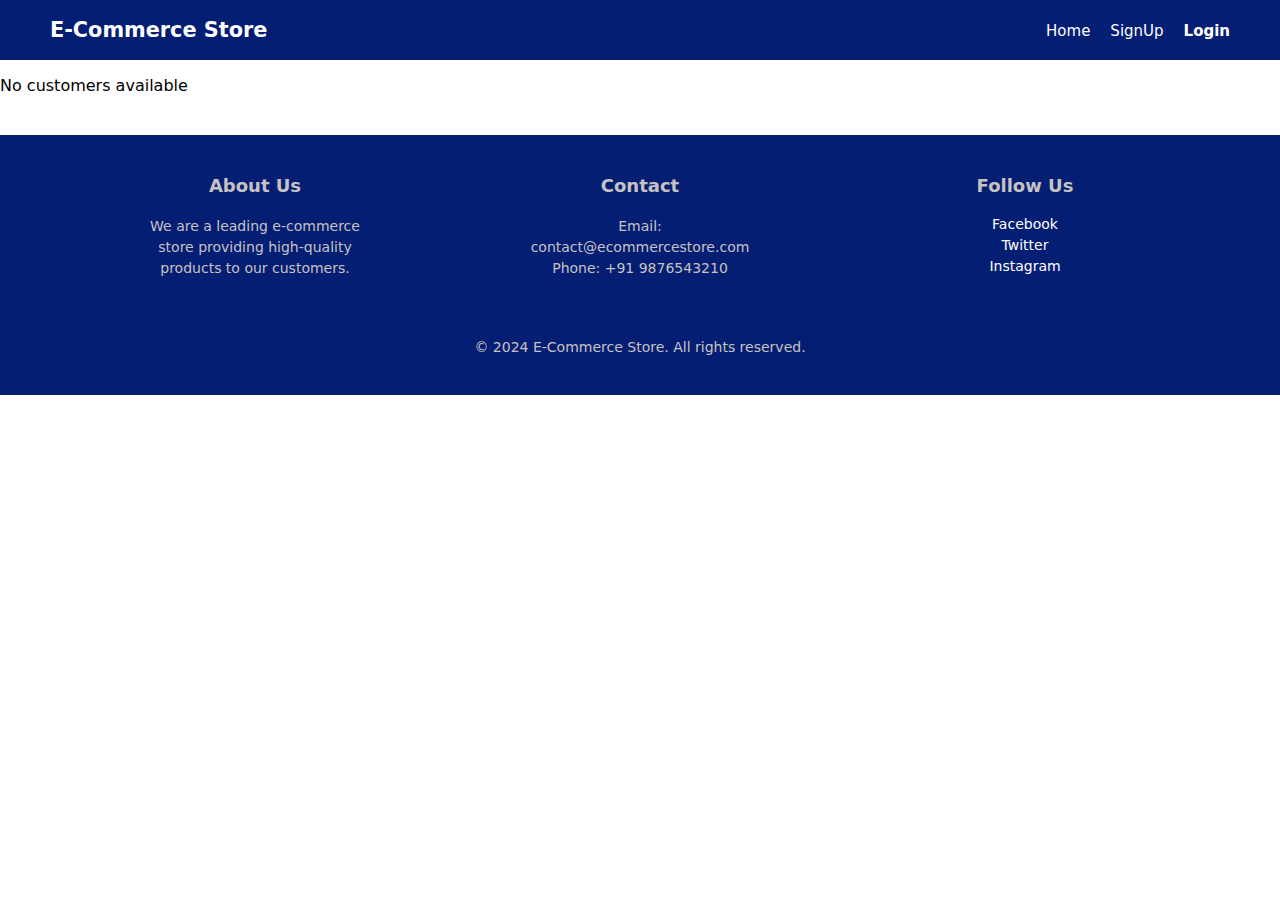
==== admin-customer.html @ 3c1310d5 "s" ====
<!DOCTYPE html>
<html lang="en">

<head>
    <meta charset="UTF-8">
    <meta name="viewport" content="width=device-width, initial-scale=1.0">
    <title>Admin Customer</title>
    <link rel="stylesheet" href="general/css/headerfooter.css">
</head>

<body>
    <header>
        <div class="container">
            <div class="logo"><a href="index">E-Commerce Store</a></div>
            <nav id="nav">
                <ul>
                    <li id="home"><a href="index">Home</a></li>

                    <li id="cart"><a href="customer-cart">Cart</a></li>
                    <li id="order"><a href="customer-order">Order</a></li>
                    <li id="customerprofile"><a href="customer-profile">Profile</a></li>


                    <li id="product"><a  href="merchant-product">Product</a></li>
                    <li id="currentorder"><a  href="merchant-currentorder">CurrentOrder</a></li>
                    <li id="previousorder"><a href="merchant-previousorder">PreviousOrder</a></li>
                    <li id="merchantprofile"><a href="merchant-profile">Profile</a></li>


                    <li id="admincustomer"><a class="active" href="admin-customer">Customer</a></li>
                    <li id="adminmerchant"><a href="admin-merchant">Merchant</a></li>
                    <li id="adminprofile"><a href="admin-profile">Profile</a></li>



                    <li id="signup"><a href="customer-signup">SignUp</a></li>
                    <li id="login"><a class="active" href="login">Login</a></li>
                    <li id="logout"><a href="index">Logout</a></li>
                </ul>
            </nav>
            <div class="hamberger" id="hamberger">
                <div class="line"></div>
                <div class="line"></div>
                <div class="line"></div>
            </div>
        </div>
    </header>

    <main>

        <br>
        <br>
        <br>
        <br>
        <style>
            .cardview{
                display: flex;
                justify-content: flex-start;
                flex-wrap: wrap;
            }

            .carddiv{
                padding: 20px;
                background-color: #f2f2f2;
                border-radius: 5px;
                box-shadow: 0 0 5px rgba(0,0,0,0.2);
                text-align: center;
            }
        </style>
       <div class="cardview" id="cardview">


       </div>

    </main>

    <footer>
        <div class="footer">
            <div class="top">
                <div class="section">
                    <h4>About Us</h4>
                    <p>We are a leading e-commerce store providing high-quality products to our customers.</p>
                </div>
                <div class="section">
                    <h4>Contact</h4>
                    <p>Email: contact@ecommercestore.com</p>
                    <p>Phone: +91 9876543210</p>
                </div>
                <div class="section">
                    <h4>Follow Us</h4>
                    <ul class="links">
                        <li><a href="#">Facebook</a></li>
                        <li><a href="#">Twitter</a></li>
                        <li><a href="#">Instagram</a></li>
                    </ul>
                </div>
            </div>
            <div class="bottom">
                <p>© 2024 E-Commerce Store. All rights reserved.</p>
            </div>
        </div>
    </footer>
    <script src="general/js/hamberger.js"></script>
    <script src="general/js/navigation.js"></script>
    <script src="admin/js/admin-customer.js"></script>
</body>

</html>
---- general/css/headerfooter.css ----
/* global resetting */

*{
    margin: 0;
    padding: 0;
    box-sizing: border-box; 
}

.active{
    font-weight: bolder;
    font-size: 17px;
}

body {
    /* font-family: Arial, sans-serif; */
    /* font-family: sans-serif; */
    font-family: system-ui;
}


/* Header Section */
.container {
    width: 100%;
    height: 55px;
    padding: 30px 50px;
    background-color: #041e74;
    color: #fff;

    display: flex;
    justify-content: space-between;
    align-items: center;

    position: fixed;
    top: 0px;

    .logo {
        font-size: 1.3rem;
        font-weight: bold;

        a {
            color: #fff;
            text-decoration: none;
        }
    }

    nav ul {
        list-style-type: none;
        display: flex;

        li {
            margin-left: 20px;
        }

        li a {
            color: #fff;
            text-decoration: none;
            transition: color 0.3s ease;
            font-size: 15px;
        }
    }

    .hamberger {
        display: none;

        .line {
            width: 25px;
            height: 4px;
            background-color: #fff;
            margin: 5px 0;
        }

        ::selection {
            background: transparent;
        }
    }
}

/* Responsive Header  */
@media screen and (max-width: 560px) {

    .container {
        padding: 30px 20px;

        .logo {
            font-size: 1.3rem;
        }

        #nav {
            display: none;
        }

        nav ul {
            display: flex;
            flex-direction: column;
            align-items: start;
            position: absolute;
            gap: 20px;
            top: 55px;
            right: 0;
            background-color: #041e74;
            width: 100%;
            height: 50vh;
            padding: 30px 30px;


        }

        li a {
            font-size: 1.0rem;

        }

        .hamberger {
            display: block;
            color: #fff;
        }

    }


}





/* Footer Section */

.footer {
    background-color: #041e74;
    padding: 40px 0;
    margin-top: 40px;
    color: rgb(199, 194, 194);

    .top {
        width: 100%;
        display: flex;
        justify-content: space-evenly;
        align-items: flex-start;
        flex-wrap: wrap;
        gap: 20px;


        .section {
            width: 220px;
            text-align: center;

            margin-bottom: 40px;

        }

        h4 {
            font-size: 18px;
            margin-bottom: 20px;
        }

        p {
            font-size: 14px;
            line-height: 1.5;
        }

        .links {
            list-style-type: none;
            font-size: 14px;
            padding: 0;


            li {
                margin-bottom: 5px;
            }

            a {
                text-decoration: none;
                color: white;
            }
        }
    }



    .bottom {
        margin-top: 20px;
        text-align: center;
        font-size: 14px;
    }

}
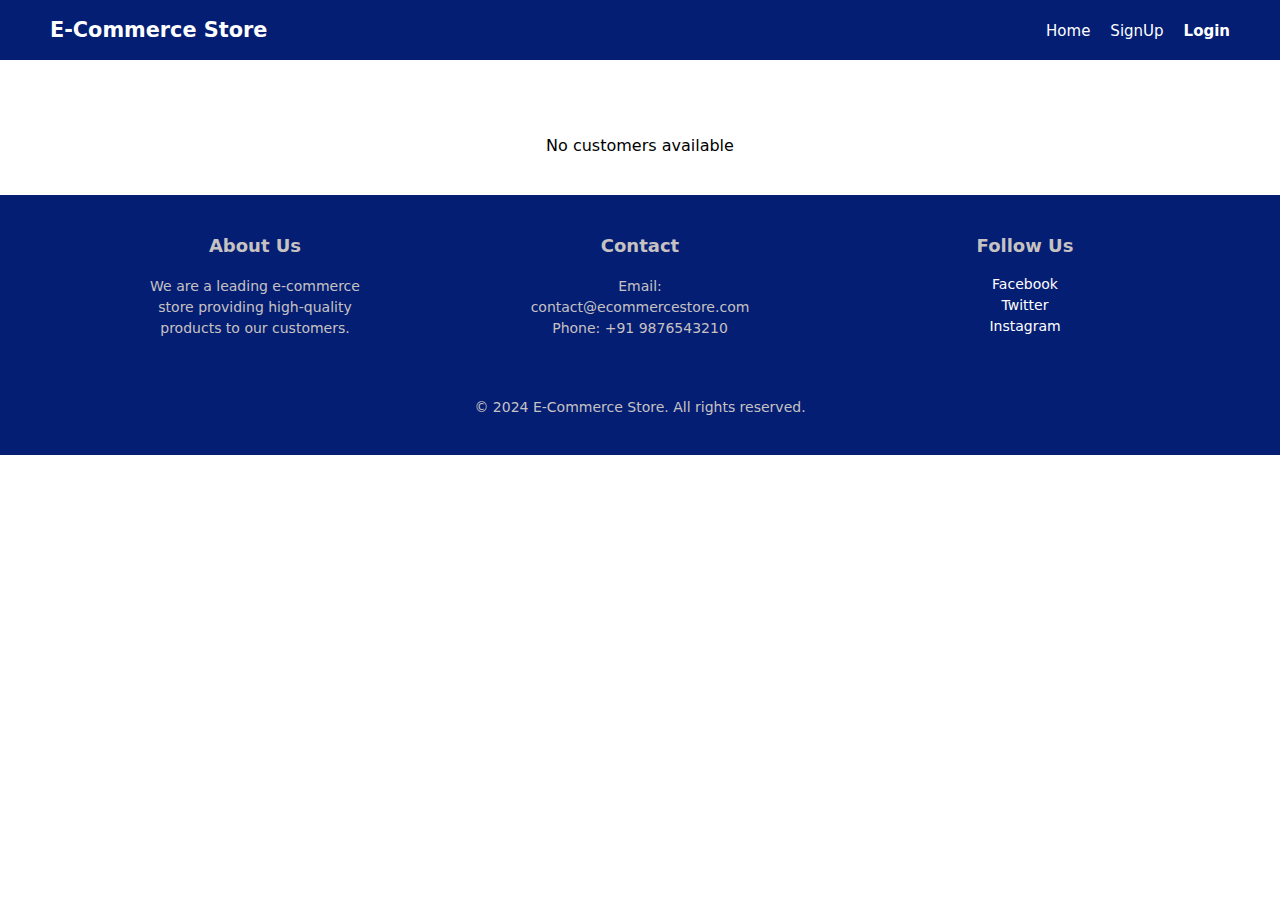
==== commit 663a346d: "q" ====
--- a/admin-customer.html
+++ b/admin-customer.html
@@ -55,17 +55,32 @@
         <style>
             .cardview{
                 display: flex;
-                justify-content: flex-start;
+                justify-content: space-evenly;
                 flex-wrap: wrap;
             }
 
             .carddiv{
-                padding: 20px;
+                padding: 40px;
+                min-width: 25%;
                 background-color: #f2f2f2;
                 border-radius: 5px;
                 box-shadow: 0 0 5px rgba(0,0,0,0.2);
-                text-align: center;
+                
+                p{
+                    margin: 10px 0;
+                }
+
+                button{
+                    padding: 10px 20px;
+                    background-color: rgb(90, 145, 8);
+                    color: white;
+                    border: none;
+                    border-radius: 5px;
+                    cursor: pointer;
+                    margin-top: 20px;
+                }
             }
+
         </style>
        <div class="cardview" id="cardview">
 
--- a/general/css/headerfooter.css
+++ b/general/css/headerfooter.css
@@ -15,6 +15,7 @@
     /* font-family: Arial, sans-serif; */
     /* font-family: sans-serif; */
     font-family: system-ui;
+    margin-top: 60px;
 }
 
 
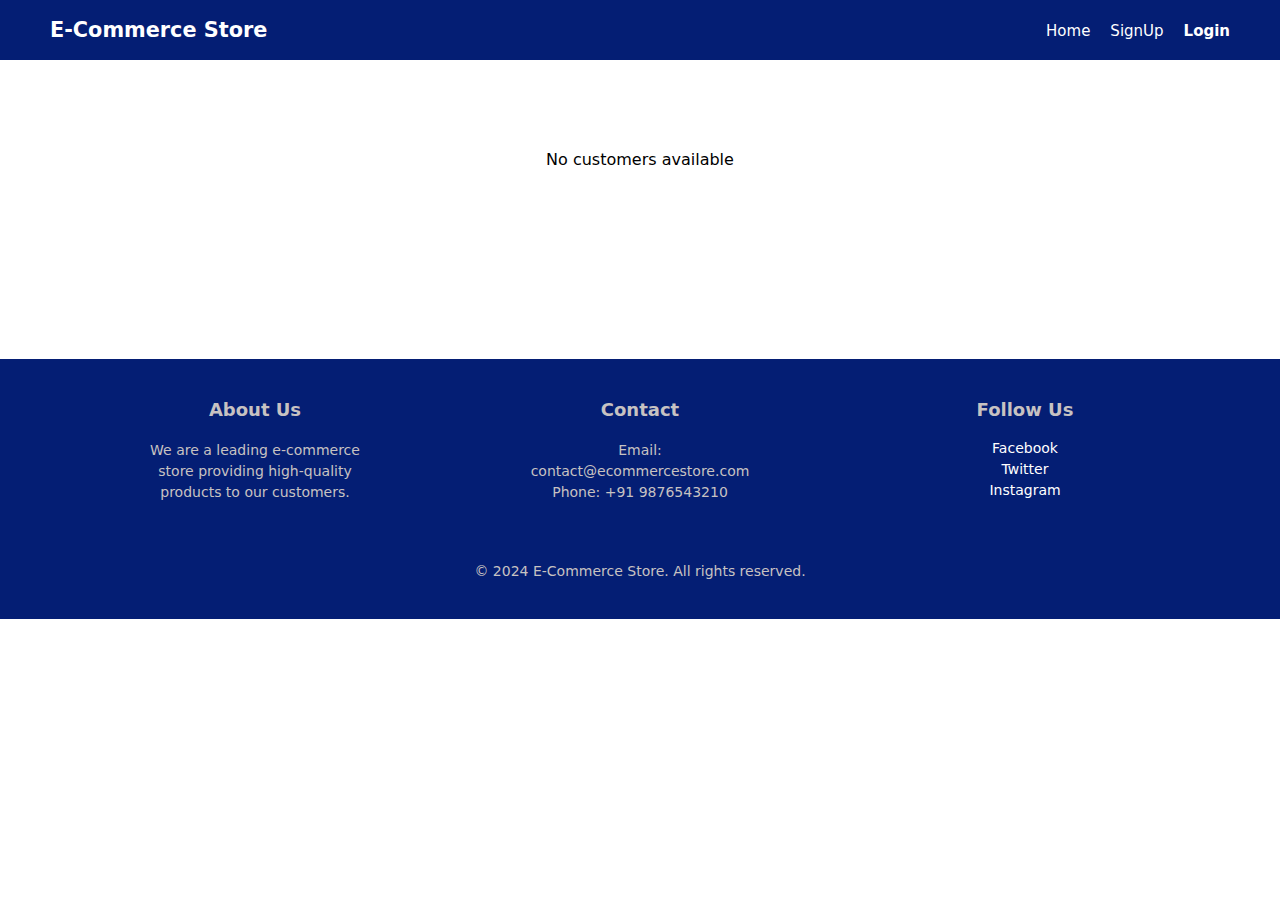
==== commit 0e160779: "s" ====
--- a/admin-customer.html
+++ b/admin-customer.html
@@ -47,11 +47,6 @@
     </header>
 
     <main>
-
-        <br>
-        <br>
-        <br>
-        <br>
         <style>
             .cardview{
                 display: flex;
--- a/general/css/headerfooter.css
+++ b/general/css/headerfooter.css
@@ -15,7 +15,10 @@
     /* font-family: Arial, sans-serif; */
     /* font-family: sans-serif; */
     font-family: system-ui;
-    margin-top: 60px;
+}
+
+main {
+    padding: 150px;
 }
 
 
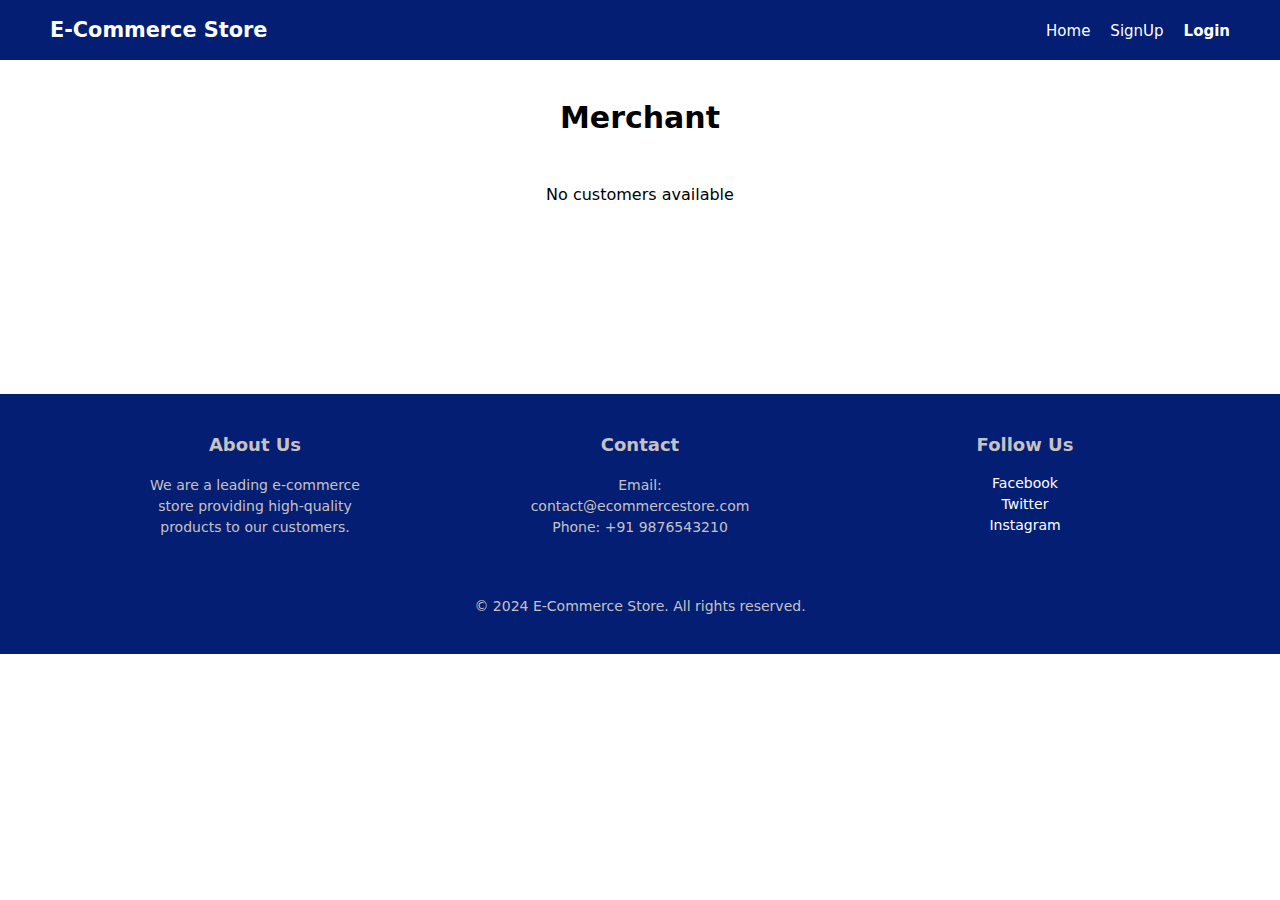
==== commit 386b053c: "a" ====
--- a/admin-customer.html
+++ b/admin-customer.html
@@ -52,11 +52,17 @@
                 display: flex;
                 justify-content: space-evenly;
                 flex-wrap: wrap;
+                padding: 50px;
+            }
+
+            .tittle{
+                text-align: center;
+                font-size: 30px;
             }
 
             .carddiv{
-                padding: 40px;
-                min-width: 25%;
+                padding: 40px 20px;
+                width: 30%;
                 background-color: #f2f2f2;
                 border-radius: 5px;
                 box-shadow: 0 0 5px rgba(0,0,0,0.2);
@@ -77,10 +83,12 @@
             }
 
         </style>
+        <h1 class="tittle">Merchant</h1>
        <div class="cardview" id="cardview">
 
 
        </div>
+
 
     </main>
 
--- a/general/css/headerfooter.css
+++ b/general/css/headerfooter.css
@@ -18,7 +18,7 @@
 }
 
 main {
-    padding: 150px;
+    padding: 100px 50px;
 }
 
 
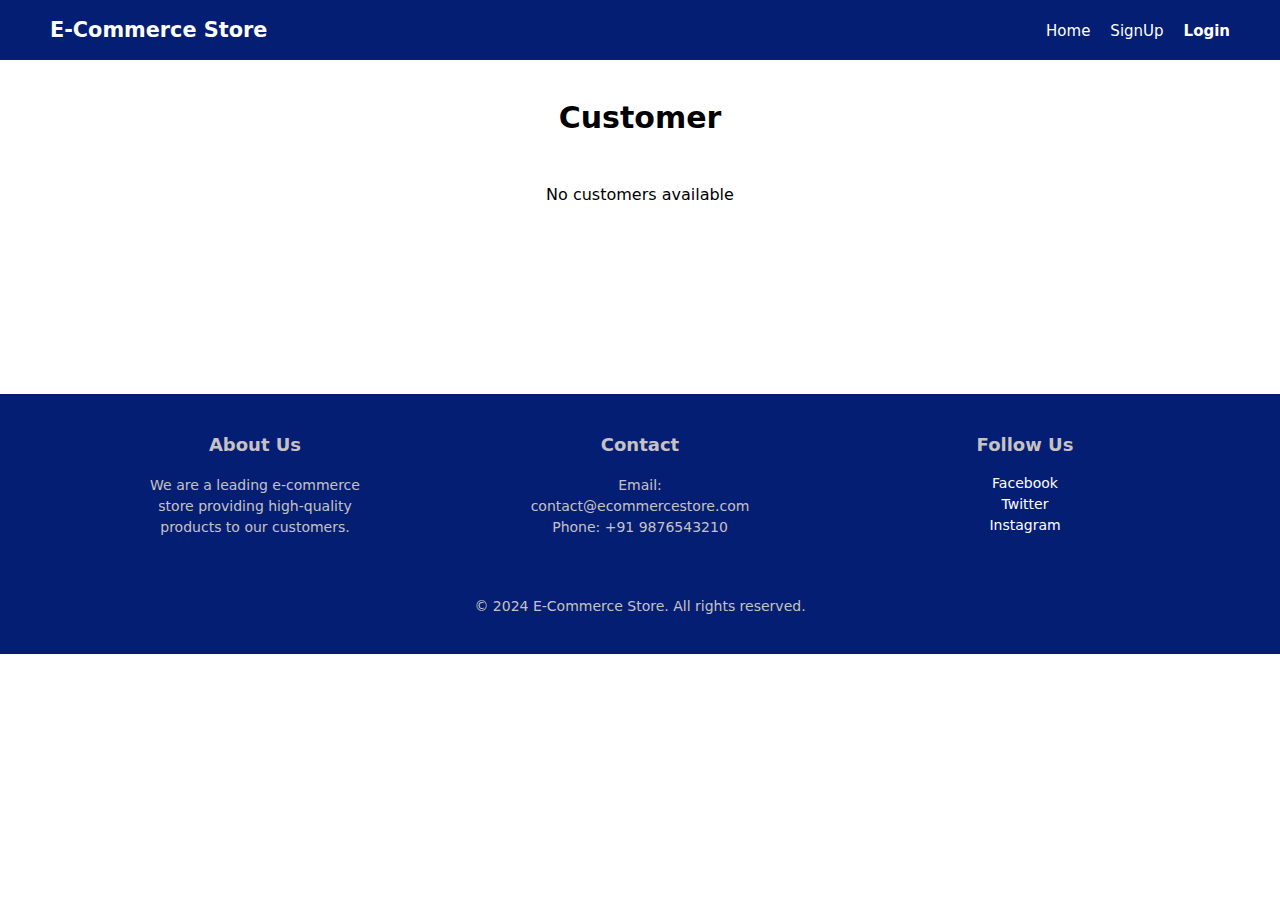
==== commit 4ec72f14: "w" ====
--- a/admin-customer.html
+++ b/admin-customer.html
@@ -83,7 +83,7 @@
             }
 
         </style>
-        <h1 class="tittle">Merchant</h1>
+        <h1 class="tittle">Customer</h1>
        <div class="cardview" id="cardview">
 
 
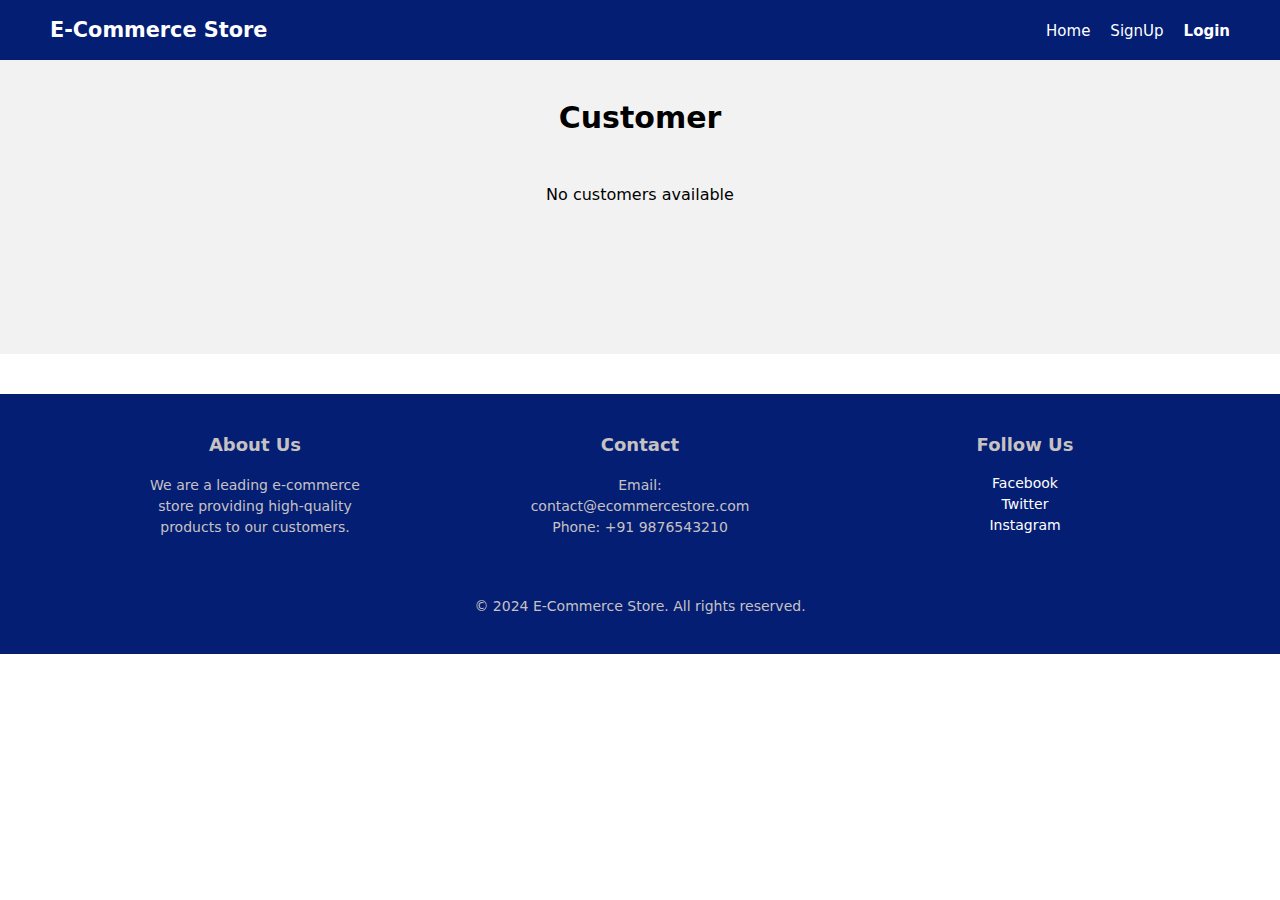
==== commit 846b4363: "w" ====
--- a/admin-customer.html
+++ b/admin-customer.html
@@ -55,15 +55,20 @@
                 padding: 50px;
             }
 
+            main{
+                background-color: #f2f2f2;
+            }
+
             .tittle{
                 text-align: center;
                 font-size: 30px;
             }
 
             .carddiv{
-                padding: 40px 20px;
+                padding: 20px 20px;
                 width: 30%;
-                background-color: #f2f2f2;
+                min-height: 230px;
+                background-color: white;
                 border-radius: 5px;
                 box-shadow: 0 0 5px rgba(0,0,0,0.2);
                 
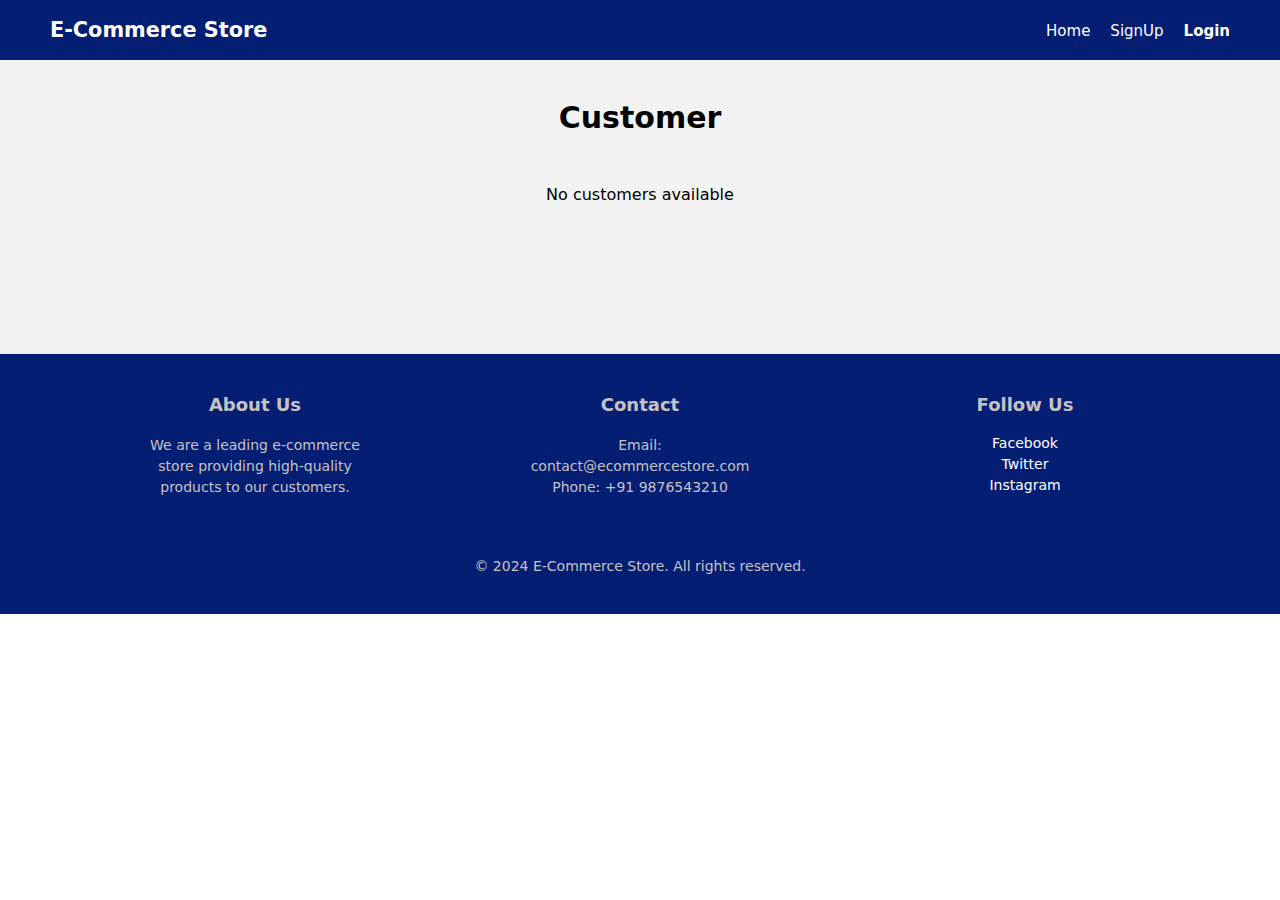
==== commit 46e3b86a: "w" ====
--- a/admin-customer.html
+++ b/admin-customer.html
@@ -57,6 +57,7 @@
 
             main{
                 background-color: #f2f2f2;
+                padding: 100px 20px;
             }
 
             .tittle{
@@ -87,6 +88,20 @@
                 }
             }
 
+            @media screen and (max-width: 527px) {
+                .cardview{
+                    padding: 50px 0px;
+                }
+                .carddiv{
+                    padding: 20px 20px;
+                    width: 100%;
+                }
+                .tittle{
+                    text-align: center;
+                    font-size: 26px;
+                }
+
+            }
         </style>
         <h1 class="tittle">Customer</h1>
        <div class="cardview" id="cardview">
--- a/general/css/headerfooter.css
+++ b/general/css/headerfooter.css
@@ -133,7 +133,6 @@
 .footer {
     background-color: #041e74;
     padding: 40px 0;
-    margin-top: 40px;
     color: rgb(199, 194, 194);
 
     .top {
